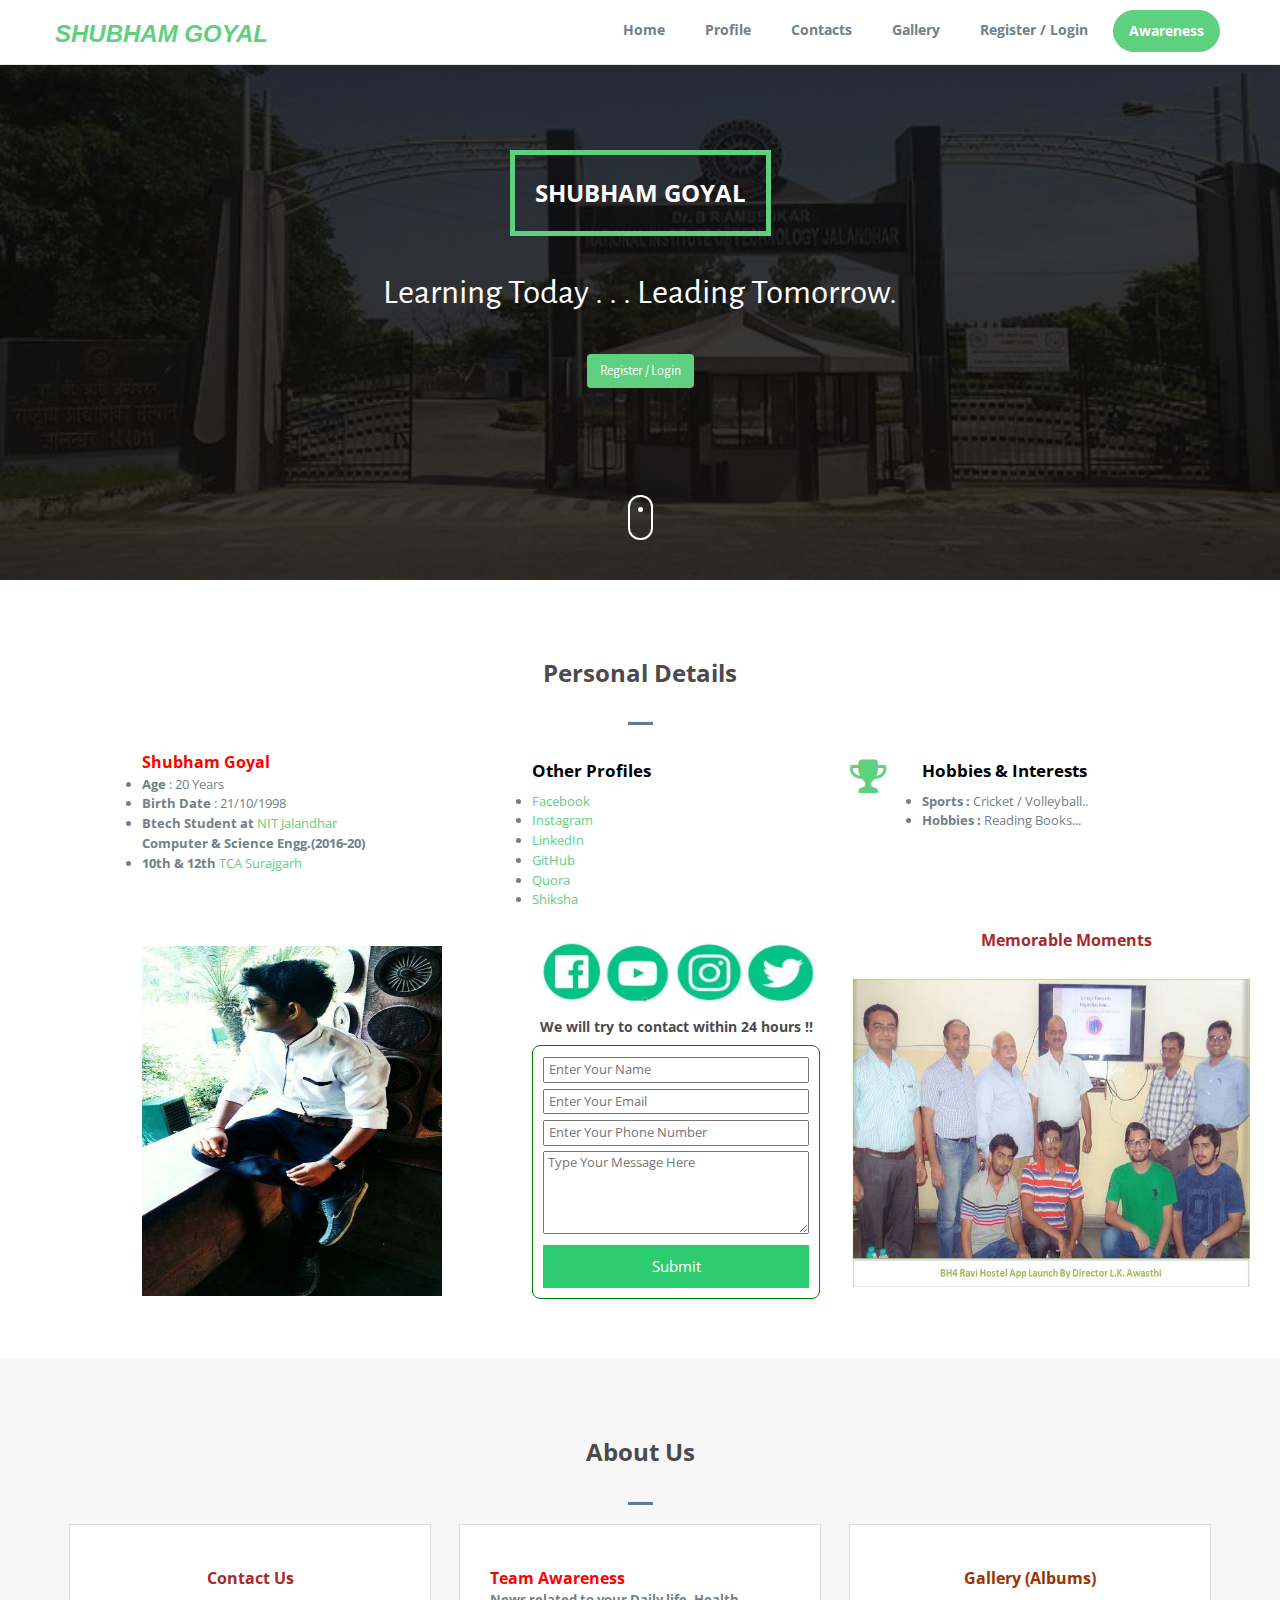
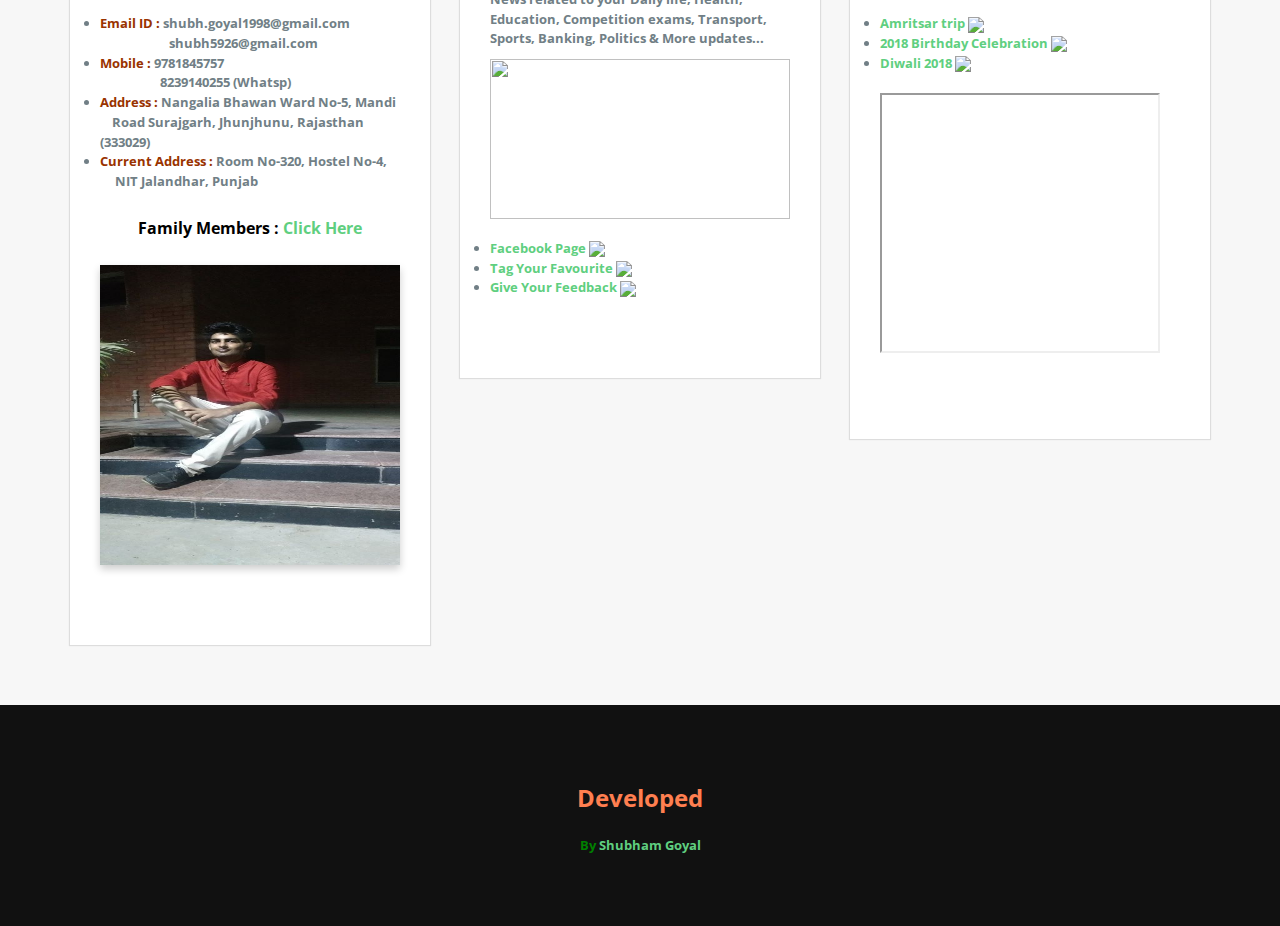
==== index.html @ 38523aca "Version 1.0" ====
<!DOCTYPE html>
<html lang="en">

<head>
  <meta charset="utf-8">
  <meta name="viewport" content="width=device-width, initial-scale=1">
  <title>Shubham Goyal</title>
  <meta name="description" content="Free Bootstrap Theme by BootstrapMade.com">
  <meta name="keywords" content="free website templates, free bootstrap themes, free template, free bootstrap, free website template">

  <link rel="stylesheet" type="text/css" href="https://fonts.googleapis.com/css?family=Open+Sans|Candal|Alegreya+Sans">
  <link rel="stylesheet" type="text/css" href="css/font-awesome.min.css">
  <link rel="stylesheet" type="text/css" href="css/bootstrap.min.css">
  <link rel="stylesheet" type="text/css" href="css/imagehover.min.css">
  <link rel="stylesheet" type="text/css" href="css/style.css">
    <style>
        .flip-card {
  background-color: transparent;
  width: 300px;
  height: 300px;
  perspective: 1000px;
}

.flip-card-inner {
  position: relative;
  width: 100%;
  height: 100%;
  text-align: center;
  transition: transform 0.6s;
  transform-style: preserve-3d;
  box-shadow: 0 4px 8px 0 rgba(0,0,0,0.2);
}

.flip-card:hover .flip-card-inner {
  transform: rotateY(180deg);
}

.flip-card-front, .flip-card-back {
  position: absolute;
  width: 100%;
  height: 100%;
  backface-visibility: hidden;
}

.flip-card-front {
  background-color: #bbb;
  color: black;
  z-index: 2;
}

.flip-card-back {
  background-color: white;
  color: white;
  transform: rotateY(180deg);
  z-index: 1;
}
        .mySlides {display:none;}
        .slideshow-container {
  max-width: 1000px;
  position: relative;
  margin: auto;
}

/* Hide the images by default */
.mySlides {
  display: none;
}
        .wrapper{width:100%;
border-radius:8px;
border:1px solid green;
padding:10px;
background:white;
margin-top:0px;
margin-left:0px;
float:left;}
.wrapper h2{text-transform:uppercase;color:#e74c3c}
.wrapper p{color:#222;font-weight:bold}
.wrapper input[type=text],
.wrapper input[type=email],
textarea{width: 100%;margin-bottom:5px;padding:1px;}
.wrapper a{text-decoration: none;
background: #2ecc71;
color:#fff;
display: block;
padding:10px 15px;
text-align:center;
font-size:15px;
}
</style>
  <!-- =======================================================
    Theme Name: Mentor
    Theme URL: https://bootstrapmade.com/mentor-free-education-bootstrap-theme/
    Author: BootstrapMade.com
    Author URL: https://bootstrapmade.com
  ======================================================= -->
</head>

<body>
  <!--Navigation bar-->
  <nav class="navbar navbar-default navbar-fixed-top">
    <div class="container">
      <div class="navbar-header">
        <button type="button" class="navbar-toggle" data-toggle="collapse" data-target="#myNavbar">
          <span class="icon-bar"></span>
          <span class="icon-bar"></span>
          <span class="icon-bar"></span>
        </button>
        <a class="navbar-brand" href="index.html"><font size="5"> <i>Shubham Go<span></span>yal</i></font></a>
      </div>
      <div class="collapse navbar-collapse" id="myNavbar">
        <ul class="nav navbar-nav navbar-right">
          <li><a href="index.html">Home</a></li>
          <li><a href="#feature">Profile</a></li>
          <li><a href="#work-shop">Contacts</a></li>
          <li><a href="#work-shop">Gallery</a></li>
            <li><a href="#" data-target="#login" data-toggle="modal"><b>Register / Login</b></a></li>
          <li class="btn-trial"><a href="https://www.facebook.com/1535.pkrg/">Awareness</a></li>
        </ul>
      </div>
    </div>
  </nav>
  <!--/ Navigation bar-->
  <!--Modal box-->
  <div class="modal fade" id="login" role="dialog">
    <div class="modal-dialog modal-sm">

      <!-- Modal content no 1-->
      <div class="modal-content">
        <div class="modal-header">
          <button type="button" class="close" data-dismiss="modal">&times;</button>
          <h4 class="modal-title text-center form-title">Registration / Login</h4>
        </div>
        <div class="modal-body padtrbl">

          <div class="login-box-body">
            <a href=""><font size="3"> <span style="color: blueviolet;"><b><center>Registration </center></b></span></font></a>
                <a href=""><font size="3"> <span style="color: blueviolet;"><b><center>Login </center></b></span></font></a>
                  </div>
                </div>
              </form>
            </div>
          </div>
        </div>
      </div>

    </div>
  </div>
  <!--/ Modal box-->
  <!--Banner-->
  <div class="banner">
    <div class="bg-color">
      <div class="container">
        <div class="row">
          <div class="banner-text text-center">
            <div class="text-border">
              <h2 class="text-dec">Shubham Goyal</h2>
            </div>
            <div class="intro-para text-center quote">
                <p class="big-text">Learning Today . . . Leading Tomorrow.</p>
              <a href="index.html" class="btn get-quote">Register / Login</a>
            </div>
            <a href="#feature" class="mouse-hover">
              <div class="mouse"></div>
            </a>
          </div>
        </div>
      </div>
    </div>
  </div>
  <!--/ Banner-->
      <!--Feature-->
  <section id="feature" class="section-padding">
    <div class="container">
      <div class="row">
        <div class="header-section text-center">
          <h2>Personal Details</h2>
          <hr class="bottom-line">
        </div>
        <div class="feature-info">
          <div class="fea">
            <div class="col-md-4">
              <div class="heading pull-right">
                <font size="3"><b> <span style="color: red">Shubham Goyal</b></span></font>
                <font size="2.5"><li><b>Age</b> : 20 Years</li>
                  <li><b>Birth Date</b> : 21/10/1998</li>
                    <li><b>Btech Student at</b> <a href="http://www.nitj.ac.in/">NIT Jalandhar</a></br>  <b>Computer & Science Engg.(2016-20)</b></li>
                <li><b>10th & 12th</b>  <a href="https://www.facebook.com/tca.surajgarh/">TCA Surajgarh</a></li>
                    </font></br></br></br>
              <img src="shubh.jpg" alt="Shubham Goyal" width="300" height="350" />
              </div>
            </div>
          </div>
          <div class="fea">
            <div class="col-md-4">
              <div class="heading pull-right">
                <h4>Other Profiles</h4>
                <font size="2.5"><li><a href="https://www.facebook.com/profile.php?id=100009964410883">Facebook</a></li>
                      <li><a href="https://www.instagram.com/goyal7008/?hl=en">Instagram</a></li>
                      <li><a href="https://www.linkedin.com/in/shubham-goyal-564bbb15b/">LinkedIn</a></li>
                      <li><a href="index.html">GitHub</a></li>
                      <li><a href="https://www.quora.com/profile/Shubham-Goyal-548">Quora</a></li>
                      <li><a href="index.html">Shiksha</a></li></br>
                  <a href="https://www.facebook.com/profile.php?id=100009964410883"> <img  src="fb.jpeg" alt="Shubham Goyal" width="68" height="75" /></a>
                  <img src="insta.jpg" alt="Shubham Goyal" width="68" height="75" />
                  <a href="https://www.instagram.com/goyal7008/?hl=en"><img src="insta1.jpg" alt="Shubham Goyal" width="68" height="75" /></a>
                   <img src="fb1.jpg" alt="Shubham Goyal" width="68" height="75" />
                <h5><center>We will try to contact within 24 hours !!</center></h5>
<div class="wrapper">
<input type="text" name=""id="" placeholder=" Enter Your Name">
<input type="text" name=""id="" placeholder=" Enter Your Email">
<input type="text" name=""id="" placeholder=" Enter Your Phone Number">
<textarea name=""id="" cols="30" rows="4" placeholder=" Type Your Message Here">
</textarea>
<a href="#">Submit</a>   </font>
</div>
              </div>
            </div>
          </div>
          <div class="fea">
            <div class="col-md-4">
              <div class="heading pull-right">
                <h4>Hobbies & Interests</h4>
                <font size="2.5"><li><b>Sports :</b> Cricket / Volleyball..</li>
                    <li><b>Hobbies :</b>  Reading Books...</li></br></br></br></br>
                    </font>
<center><font size="3.0"><b> <span style="color: brown">Memorable Moments</b></span></font></center></br>
              </div>
              <div class="fea-img pull-left">
                <i class="fa fa-trophy"></i>
              </div>

                <div class="w3-content w3-section" style="max-width:500px">
  <center><img class="mySlides w3-animate-top" src="applaunch.jpg" width="400" height="310">
                </center>
</div>
            </div>
          </div>
        </div>
      </div>
    </div>
  </section>
  <!--/ feature-->
     <!--work-shop-->
  <section id="work-shop" class="section-padding">
    <div class="container">
      <div class="row">
        <div class="header-section text-center">
          <h2>About Us</h2>
            <hr class="bottom-line">
        </div>
        <div class="col-md-4 col-sm-6">
          <div class="service-box">
            <div class="icon-box">
            </div>
            <div class="icon-text">
                <font size="3"><b> <span style="color: brown"><center>Contact Us</center></b></span></font></br>
              <font size="2.5"><li><span style="color: #993300;"><b>Email ID : </b></span><b>shubh.goyal1998@gmail.com</b></br>&nbsp;&nbsp;&nbsp;&nbsp;&nbsp;&nbsp;&nbsp;&nbsp;&nbsp;&nbsp;&nbsp;&nbsp;&nbsp;&nbsp;&nbsp;&nbsp;&nbsp;&nbsp;&nbsp;&nbsp;&nbsp;&nbsp;&nbsp;<b>shubh5926@gmail.com</b></li>
            <li><span style="color: #993300;"><b>Mobile : </b></span> <b>9781845757</b></br>&nbsp;&nbsp;&nbsp;&nbsp;&nbsp;&nbsp;&nbsp;&nbsp;&nbsp;&nbsp;&nbsp;&nbsp;&nbsp;&nbsp;&nbsp;&nbsp;&nbsp;&nbsp;&nbsp;&nbsp;<b>8239140255 (Whatsp)</b></li>
        <li><span style="color: #993300;"><b>Address : </b></span><b>Nangalia Bhawan Ward No-5, Mandi &nbsp;&nbsp;&nbsp;&nbsp;Road Surajgarh, Jhunjhunu, Rajasthan (333029)</b></li>  
        <li><span style="color: #993300;"><b>Current Address : </b></span><b>Room No-320, Hostel No-4, &nbsp;&nbsp;&nbsp;&nbsp;&nbsp;NIT Jalandhar, Punjab</b></li></br>
        <center><font size="3.0"><b> <span style="color: black">Family Members :<a href="index.html"> Click Here</a></b></span></font></center>
      </br>
<div class="flip-card">
  <div class="flip-card-inner">
    <div class="flip-card-front">
      <img src="shubham.jpg" alt="Avatar" style="width:300px;height:300px;">
    </div>
    <div class="flip-card-back">
      <center><h2>Shubham Goyal</h2> 
      <font size="2.5"><b> <span style="color: green"><p>Btech Student at NIT Jalandhar(2016-20)</p> 
          <p>Computer Science & Engg.</p>
          <p><b>Mobile :</b> 8239140255</p>
          <p><b>Email ID :</b> shubh.goyal1998@gmail.com</p></center></span></font>
           <center><a href="https://www.facebook.com/profile.php?id=100009964410883"> <img  src="fb.jpeg" alt="Shubham Goyal" width="68" height="75" /></a>
                  <img src="insta.jpg" alt="Shubham Goyal" width="68" height="75" />
                  <a href="https://www.instagram.com/goyal7008/?hl=en"><img src="insta1.jpg" alt="Shubham Goyal" width="68" height="75" /></a>
                   <img src="fb1.jpg" alt="Shubham Goyal" width="68" height="75" /></center>
    </div>
  </div>
</div>

  
            </div>
          </div>
        </div>
        <div class="col-md-4 col-sm-6">
          <div class="service-box">
            <div class="icon-box">
              
            </div>
            <div class="icon-text">
        <font size="3"><b> <span style="color: red">Team Awareness</b></span></font>
                <p><b>News related to your Daily life, Health, Education, Competition exams, Transport, Sports, Banking, Politics & More updates...</b></p>
                <img src="Awareness.jpg" alt="" width="300" height="160" /></br></br>
                 <font size="2.5"><li><a href="https://www.facebook.com/1535.pkrg/?ref=br_rs">Facebook Page</a>&nbsp;<img src="http://www.nitj.ac.in//images/New.gif" /></li>
                      <li><a href="https://docs.google.com/forms/d/e/1FAIpQLSf6u4Kg8KuDhxZv6ZNn7Y1Fga_h9QHQBkynNmB8Xx6cU2Eu6w/viewform">Tag Your Favourite</a>&nbsp;<img src="http://www.nitj.ac.in//images/New.gif" /></li>
                     <li><a href="https://docs.google.com/forms/d/e/1FAIpQLSd7tV339Ln7VmxiTvceA4xGfFFO2EOxxdLNABKweXaIaEKyFA/viewform">Give Your Feedback</a>&nbsp;<img src="http://www.nitj.ac.in//images/New.gif" /></li></font>
        
            </div>
          </div>
        </div>
        <div class="col-md-4 col-sm-6">
          <div class="service-box">
            <div class="icon-box">
            </div>
            <div class="icon-text">
                <font size="3.5"> <span style="color: #993300;"><b><center>Gallery (Albums) </center></b></span></font></br>
             <font size="2.2"><li><a href="">Amritsar trip</a>&nbsp;<img src="http://www.nitj.ac.in//images/New.gif" /></li>
                 <li><a href="">2018 Birthday Celebration</a>&nbsp;<img src="http://www.nitj.ac.in//images/New.gif" /></li>
                 <li><a href="">Diwali 2018</a>&nbsp;<img src="http://www.nitj.ac.in//images/New.gif" /></li>
              </font></br>
              <iframe width="280" height="260" src="https://www.youtube.com/embed/cAITqbxeyx8" border-radius="8px" frameborder="8px" allow="autoplay; encrypted-media" allowfullscreen></iframe>
            </div>
          </div>
        </div>
      </div>
    </div>
  </section>
  <!--/ work-shop-->

  <!--Organisations-->
  
  <!--/ Organisations-->
  <!--Cta-->
  
  <!--/ Cta-->
 
  <!--Faculity member-->
  
  <!--/ Faculity member-->
  <!--Testimonial-->
  <section id="testimonial" class="section-padding">
    <div class="container">
      <div class="row">
        <div class="header-section text-center">
        <h2 class="white"><span style="color:coral;">Developed</span></h2>
      <center> <p class="text-name"><span style="color:green;">By<font size="2.5"><a href="https://www.facebook.com/profile.php?id=100009964410883&__tn__=%2CdlC-R-R&eid=ARBLHo3JS1fzDR0g1WyOh6EtH_BPrurG6KR6saIMTOygZ1qWHPPwn2U80m5eSQfqfugaCCaaixsrIuOl&hc_ref=ARQv-OUY839m6yRPQiBs9losA8sJ2SlpTA8HN7NPIoDL0VU7V1RwxPGehMKP_KGUrSw"> Shubham Goyal</a></</span></p></center>
    </div>
  </section>
  <!--/ Testimonial-->
  <!--Courses-->
  
  <!--/ Courses-->
  <!--Pricing-->
  
  <!--/ Pricing-->
  <!--Contact-->
  
  <!--/ Contact-->
  <!--Footer-->
  
  <!--/ Footer-->

  <script src="js/jquery.min.js"></script>
  <script src="js/jquery.easing.min.js"></script>
  <script src="js/bootstrap.min.js"></script>
  <script src="js/custom.js"></script>
  <script src="contactform/contactform.js"></script>
         
  <script>
var myIndex = 0;
carousel();

function carousel() {
    var i;
    var x = document.getElementsByClassName("mySlides");
    for (i = 0; i < x.length; i++) {
      x[i].style.display = "none";  
    }
    myIndex++;
    if (myIndex > x.length) {myIndex = 1}    
    x[myIndex-1].style.display = "block";  
    setTimeout(carousel, 2500);    
}
</script>
</body>

</html>
---- css/imagehover.min.css ----
/*
 * ImageHover.css - http://www.imagehover.io
 */
 [class*=' imghvr-'],[class^=imghvr-]{position:relative;display:inline-block;margin:0;max-width:100%;background-color:#2266a5;color:#fff;overflow:hidden;-webkit-backface-visibility:hidden;backface-visibility:hidden;-moz-osx-font-smoothing:grayscale;-webkit-transform:translateZ(0);transform:translateZ(0)}[class*=' imghvr-']>img,[class^=imghvr-]>img{vertical-align:top;max-width:100%}[class*=' imghvr-'] figcaption,[class^=imghvr-] figcaption{background-color:#135796;padding:30px;position:absolute;top:0;bottom:0;left:0;right:0;color:#fff}[class*=' imghvr-'] figcaption h1,[class*=' imghvr-'] figcaption h2,[class*=' imghvr-'] figcaption h3,[class*=' imghvr-'] figcaption h4,[class*=' imghvr-'] figcaption h5,[class*=' imghvr-'] figcaption h6,[class^=imghvr-] figcaption h1,[class^=imghvr-] figcaption h2,[class^=imghvr-] figcaption h3,[class^=imghvr-] figcaption h4,[class^=imghvr-] figcaption h5,[class^=imghvr-] figcaption h6{color:#fff}[class*=' imghvr-'] a,[class^=imghvr-] a{position:absolute;top:0;bottom:0;left:0;right:0;z-index:1}[class*=' imghvr-'],[class*=' imghvr-'] *,[class*=' imghvr-'] :after,[class*=' imghvr-'] :before,[class*=' imghvr-']:after,[class*=' imghvr-']:before,[class^=imghvr-],[class^=imghvr-] *,[class^=imghvr-] :after,[class^=imghvr-] :before,[class^=imghvr-]:after,[class^=imghvr-]:before{-webkit-box-sizing:border-box;box-sizing:border-box;-webkit-transition:all .35s ease;transition:all .35s ease}[class*=' imghvr-fade'] figcaption,[class*=' imghvr-fade']:hover>img,[class^=imghvr-fade] figcaption,[class^=imghvr-fade]:hover>img{opacity:0}[class*=' imghvr-fade']:hover figcaption,[class^=imghvr-fade]:hover figcaption{opacity:1}[class*=' imghvr-fade']:hover figcaption,[class*=' imghvr-fade']:hover>img,[class^=imghvr-fade]:hover figcaption,[class^=imghvr-fade]:hover>img{-webkit-transform:translate(0,0);transform:translate(0,0)}.imghvr-fade-in-up figcaption{-webkit-transform:translate(0,15%);transform:translate(0,15%)}.imghvr-fade-in-down figcaption{-webkit-transform:translate(0,-15%);transform:translate(0,-15%)}.imghvr-fade-in-left figcaption{-webkit-transform:translate(-15%,0);transform:translate(-15%,0)}.imghvr-fade-in-right figcaption{-webkit-transform:translate(15%,0);transform:translate(15%,0)}[class*=' imghvr-push-']:hover figcaption,[class^=imghvr-push-]:hover figcaption{-webkit-transform:translate(0,0);transform:translate(0,0)}.imghvr-push-up figcaption{-webkit-transform:translateY(100%);transform:translateY(100%)}.imghvr-push-down figcaption,.imghvr-push-up:hover>img{-webkit-transform:translateY(-100%);transform:translateY(-100%)}.imghvr-push-down:hover>img{-webkit-transform:translateY(100%);transform:translateY(100%)}.imghvr-push-left figcaption{-webkit-transform:translateX(100%);transform:translateX(100%)}.imghvr-push-left:hover>img,.imghvr-push-right figcaption{-webkit-transform:translateX(-100%);transform:translateX(-100%)}.imghvr-push-right:hover>img{-webkit-transform:translateX(100%);transform:translateX(100%)}[class*=' imghvr-slide-']:hover figcaption,[class^=imghvr-slide-]:hover figcaption{-webkit-transform:translate(0,0);transform:translate(0,0)}.imghvr-slide-up figcaption{-webkit-transform:translateY(100%);transform:translateY(100%)}.imghvr-slide-down figcaption{-webkit-transform:translateY(-100%);transform:translateY(-100%)}.imghvr-slide-left figcaption{-webkit-transform:translateX(100%);transform:translateX(100%)}.imghvr-slide-right figcaption{-webkit-transform:translateX(-100%);transform:translateX(-100%)}.imghvr-slide-top-left figcaption{-webkit-transform:translate(-100%,-100%);transform:translate(-100%,-100%)}.imghvr-slide-top-right figcaption{-webkit-transform:translate(100%,-100%);transform:translate(100%,-100%)}.imghvr-slide-bottom-left figcaption{-webkit-transform:translate(-100%,100%);transform:translate(-100%,100%)}.imghvr-slide-bottom-right figcaption{-webkit-transform:translate(100%,100%);transform:translate(100%,100%)}[class*=' imghvr-reveal-']:before,[class^=imghvr-reveal-]:before{position:absolute;top:0;bottom:0;left:0;right:0;content:'';background-color:#135796}[class*=' imghvr-reveal-'] figcaption,[class^=imghvr-reveal-] figcaption{opacity:0}[class*=' imghvr-reveal-']:hover:before,[class^=imghvr-reveal-]:hover:before{-webkit-transform:translate(0,0);transform:translate(0,0)}[class*=' imghvr-reveal-']:hover figcaption,[class^=imghvr-reveal-]:hover figcaption{opacity:1;-webkit-transition-delay:.21s;transition-delay:.21s}.imghvr-reveal-up:before{-webkit-transform:translateY(100%);transform:translateY(100%)}.imghvr-reveal-down:before{-webkit-transform:translateY(-100%);transform:translateY(-100%)}.imghvr-reveal-left:before{-webkit-transform:translateX(100%);transform:translateX(100%)}.imghvr-reveal-right:before{-webkit-transform:translateX(-100%);transform:translateX(-100%)}.imghvr-reveal-top-left:before{-webkit-transform:translate(-100%,-100%);transform:translate(-100%,-100%)}.imghvr-reveal-top-right:before{-webkit-transform:translate(100%,-100%);transform:translate(100%,-100%)}.imghvr-reveal-bottom-left:before{-webkit-transform:translate(-100%,100%);transform:translate(-100%,100%)}.imghvr-reveal-bottom-right:before{-webkit-transform:translate(100%,100%);transform:translate(100%,100%)}[class*=' imghvr-hinge-'],[class^=imghvr-hinge-]{-webkit-perspective:50em;perspective:50em}[class*=' imghvr-hinge-'] figcaption,[class^=imghvr-hinge-] figcaption{opacity:0;z-index:1}[class*=' imghvr-hinge-']:hover img,[class^=imghvr-hinge-]:hover img{opacity:0}[class*=' imghvr-hinge-']:hover figcaption,[class^=imghvr-hinge-]:hover figcaption{opacity:1;-webkit-transition-delay:.21s;transition-delay:.21s}.imghvr-hinge-up img{-webkit-transform-origin:50% 0;-ms-transform-origin:50% 0;transform-origin:50% 0}.imghvr-hinge-up figcaption{-webkit-transform:rotateX(90deg);transform:rotateX(90deg);-webkit-transform-origin:50% 100%;-ms-transform-origin:50% 100%;transform-origin:50% 100%}.imghvr-hinge-up:hover>img{-webkit-transform:rotateX(-90deg);transform:rotateX(-90deg)}.imghvr-hinge-up:hover figcaption{-webkit-transform:rotateX(0);transform:rotateX(0)}.imghvr-hinge-down img{-webkit-transform-origin:50% 100%;-ms-transform-origin:50% 100%;transform-origin:50% 100%}.imghvr-hinge-down figcaption{-webkit-transform:rotateX(-90deg);transform:rotateX(-90deg);-webkit-transform-origin:50% -50%;-ms-transform-origin:50% -50%;transform-origin:50% -50%}.imghvr-hinge-down:hover>img{-webkit-transform:rotateX(90deg);transform:rotateX(90deg);opacity:0}.imghvr-hinge-down:hover figcaption{-webkit-transform:rotateX(0);transform:rotateX(0)}.imghvr-hinge-left img{-webkit-transform-origin:0 50%;-ms-transform-origin:0 50%;transform-origin:0 50%}.imghvr-hinge-left figcaption{-webkit-transform:rotateY(-90deg);transform:rotateY(-90deg);-webkit-transform-origin:100% 50%;-ms-transform-origin:100% 50%;transform-origin:100% 50%}.imghvr-hinge-left:hover>img{-webkit-transform:rotateY(90deg);transform:rotateY(90deg)}.imghvr-hinge-left:hover figcaption{-webkit-transform:rotateY(0);transform:rotateY(0)}.imghvr-hinge-right img{-webkit-transform-origin:100% 50%;-ms-transform-origin:100% 50%;transform-origin:100% 50%}.imghvr-hinge-right figcaption{-webkit-transform:rotateY(90deg);transform:rotateY(90deg);-webkit-transform-origin:0 50%;-ms-transform-origin:0 50%;transform-origin:0 50%}.imghvr-hinge-right:hover>img{-webkit-transform:rotateY(-90deg);transform:rotateY(-90deg)}.imghvr-hinge-right:hover figcaption{-webkit-transform:rotateY(0);transform:rotateY(0)}[class*=' imghvr-flip-'],[class^=imghvr-flip-]{-webkit-perspective:50em;perspective:50em}[class*=' imghvr-flip-'] img,[class^=imghvr-flip-] img{backface-visibility:hidden}[class*=' imghvr-flip-'] figcaption,[class*=' imghvr-flip-']:hover>img,[class^=imghvr-flip-] figcaption,[class^=imghvr-flip-]:hover>img{opacity:0}[class*=' imghvr-flip-']:hover figcaption,[class^=imghvr-flip-]:hover figcaption{opacity:1;-webkit-transition-delay:.13999999999999999s;transition-delay:.13999999999999999s}.imghvr-flip-horiz figcaption{-webkit-transform:rotateX(90deg);transform:rotateX(90deg);-webkit-transform-origin:0 50%;-ms-transform-origin:0 50%;transform-origin:0 50%}.imghvr-flip-horiz:hover img{-webkit-transform:rotateX(-180deg);transform:rotateX(-180deg)}.imghvr-flip-horiz:hover figcaption{-webkit-transform:rotateX(0);transform:rotateX(0)}.imghvr-flip-vert figcaption{-webkit-transform:rotateY(90deg);transform:rotateY(90deg);-webkit-transform-origin:50% 0;-ms-transform-origin:50% 0;transform-origin:50% 0}.imghvr-flip-vert:hover>img{-webkit-transform:rotateY(-180deg);transform:rotateY(-180deg)}.imghvr-flip-vert:hover figcaption{-webkit-transform:rotateY(0);transform:rotateY(0)}.imghvr-flip-diag-1 figcaption{-webkit-transform:rotate3d(1,-1,0,100deg);transform:rotate3d(1,-1,0,100deg)}.imghvr-flip-diag-1:hover>img{-webkit-transform:rotate3d(-1,1,0,100deg);transform:rotate3d(-1,1,0,100deg)}.imghvr-flip-diag-1:hover figcaption{-webkit-transform:rotate3d(0,0,0,0deg);transform:rotate3d(0,0,0,0deg)}.imghvr-flip-diag-2 figcaption{-webkit-transform:rotate3d(1,1,0,100deg);transform:rotate3d(1,1,0,100deg)}.imghvr-flip-diag-2:hover>img{-webkit-transform:rotate3d(-1,-1,0,100deg);transform:rotate3d(-1,-1,0,100deg)}.imghvr-flip-diag-2:hover figcaption{-webkit-transform:rotate3d(0,0,0,0deg);transform:rotate3d(0,0,0,0deg)}[class*=' imghvr-shutter-out-']:before,[class^=imghvr-shutter-out-]:before{background:#135796;position:absolute;content:'';-webkit-transition-delay:105ms;transition-delay:105ms}[class*=' imghvr-shutter-out-'] figcaption,[class^=imghvr-shutter-out-] figcaption{opacity:0;-webkit-transition-delay:0s;transition-delay:0s}[class*=' imghvr-shutter-out-']:hover:before,[class^=imghvr-shutter-out-]:hover:before{-webkit-transition-delay:0s;transition-delay:0s}[class*=' imghvr-shutter-out-']:hover figcaption,[class^=imghvr-shutter-out-]:hover figcaption{opacity:1;-webkit-transition-delay:105ms;transition-delay:105ms}.imghvr-shutter-out-horiz:before{left:50%;right:50%;top:0;bottom:0}.imghvr-shutter-out-horiz:hover:before{left:0;right:0}.imghvr-shutter-out-vert:before{top:50%;bottom:50%;left:0;right:0}.imghvr-shutter-out-vert:hover:before{top:0;bottom:0}.imghvr-shutter-out-diag-1:before{top:50%;bottom:50%;left:-35%;right:-35%;-webkit-transform:rotate(45deg);transform:rotate(45deg)}.imghvr-shutter-out-diag-1:hover:before{top:-35%;bottom:-35%}.imghvr-shutter-out-diag-2:before{top:50%;bottom:50%;left:-35%;right:-35%;-webkit-transform:rotate(-45deg);transform:rotate(-45deg)}.imghvr-shutter-out-diag-2:hover:before{top:-35%;bottom:-35%}[class*=' imghvr-shutter-in-']:after,[class*=' imghvr-shutter-in-']:before,[class^=imghvr-shutter-in-]:after,[class^=imghvr-shutter-in-]:before{background:#135796;position:absolute;content:''}[class*=' imghvr-shutter-in-']:after,[class^=imghvr-shutter-in-]:after{top:0;left:0}[class*=' imghvr-shutter-in-']:before,[class^=imghvr-shutter-in-]:before{right:0;bottom:0}[class*=' imghvr-shutter-in-'] figcaption,[class^=imghvr-shutter-in-] figcaption{opacity:0;z-index:1}[class*=' imghvr-shutter-in-']:hover figcaption,[class^=imghvr-shutter-in-]:hover figcaption{opacity:1;-webkit-transition-delay:.21s;transition-delay:.21s}.imghvr-shutter-in-horiz:after,.imghvr-shutter-in-horiz:before{width:0;height:100%}.imghvr-shutter-in-horiz:hover:after,.imghvr-shutter-in-horiz:hover:before{width:50%}.imghvr-shutter-in-vert:after,.imghvr-shutter-in-vert:before{height:0;width:100%}.imghvr-shutter-in-vert:hover:after,.imghvr-shutter-in-vert:hover:before{height:50%}.imghvr-shutter-in-out-horiz:after,.imghvr-shutter-in-out-horiz:before{width:0;height:100%}.imghvr-shutter-in-out-horiz:hover:after,.imghvr-shutter-in-out-horiz:hover:before{width:100%;opacity:.75}.imghvr-shutter-in-out-vert:after,.imghvr-shutter-in-out-vert:before{height:0;width:100%}.imghvr-shutter-in-out-vert:hover:after,.imghvr-shutter-in-out-vert:hover:before{height:100%;opacity:.75}.imghvr-shutter-in-out-diag-1:after,.imghvr-shutter-in-out-diag-1:before{width:200%;height:200%;-webkit-transition:all .6s ease;transition:all .6s ease;opacity:.75}.imghvr-shutter-in-out-diag-1:after{-webkit-transform:skew(-45deg) translateX(-150%);transform:skew(-45deg) translateX(-150%)}.imghvr-shutter-in-out-diag-1:before{-webkit-transform:skew(-45deg) translateX(150%);transform:skew(-45deg) translateX(150%)}.imghvr-shutter-in-out-diag-1:hover:after{-webkit-transform:skew(-45deg) translateX(-50%);transform:skew(-45deg) translateX(-50%)}.imghvr-shutter-in-out-diag-1:hover:before{-webkit-transform:skew(-45deg) translateX(50%);transform:skew(-45deg) translateX(50%)}.imghvr-shutter-in-out-diag-2:after,.imghvr-shutter-in-out-diag-2:before{width:200%;height:200%;-webkit-transition:all .6s ease;transition:all .6s ease;opacity:.75}.imghvr-shutter-in-out-diag-2:after{-webkit-transform:skew(45deg) translateX(-100%);transform:skew(45deg) translateX(-100%)}.imghvr-shutter-in-out-diag-2:before{-webkit-transform:skew(45deg) translateX(100%);transform:skew(45deg) translateX(100%)}.imghvr-shutter-in-out-diag-2:hover:after,.imghvr-shutter-in-out-diag-2:hover:before{-webkit-transform:skew(45deg) translateX(0);transform:skew(45deg) translateX(0)}[class*=' imghvr-fold'],[class^=imghvr-fold]{-webkit-perspective:50em;perspective:50em}[class*=' imghvr-fold'] img,[class^=imghvr-fold] img{-webkit-transform-origin:50% 0;-ms-transform-origin:50% 0;transform-origin:50% 0}[class*=' imghvr-fold'] figcaption,[class^=imghvr-fold] figcaption{z-index:1;opacity:0}[class*=' imghvr-fold']:hover>img,[class^=imghvr-fold]:hover>img{opacity:0;-webkit-transition-delay:0;transition-delay:0}[class*=' imghvr-fold']:hover figcaption,[class^=imghvr-fold]:hover figcaption{-webkit-transform:rotateX(0) translate3d(0,0,0) scale(1);transform:rotateX(0) translate3d(0,0,0) scale(1);opacity:1;-webkit-transition-delay:.21s;transition-delay:.21s}.imghvr-fold-up>img{-webkit-transform-origin:50% 0;-ms-transform-origin:50% 0;transform-origin:50% 0}.imghvr-fold-up figcaption{-webkit-transform:rotateX(-90deg) translate3d(0,-50%,0) scale(.6);transform:rotateX(-90deg) translate3d(0,-50%,0) scale(.6);-webkit-transform-origin:50% 100%;-ms-transform-origin:50% 100%;transform-origin:50% 100%}.imghvr-fold-up:hover>img{-webkit-transform:rotateX(90deg) scale(.6) translateY(50%);transform:rotateX(90deg) scale(.6) translateY(50%)}.imghvr-fold-down>img{-webkit-transform-origin:50% 100%;-ms-transform-origin:50% 100%;transform-origin:50% 100%}.imghvr-fold-down figcaption{-webkit-transform:rotateX(90deg) translate3d(0,50%,0) scale(.6);transform:rotateX(90deg) translate3d(0,50%,0) scale(.6);-webkit-transform-origin:50% 0;-ms-transform-origin:50% 0;transform-origin:50% 0}.imghvr-fold-down:hover>img{-webkit-transform:rotateX(-90deg) scale(.6) translateY(-50%);transform:rotateX(-90deg) scale(.6) translateY(-50%)}.imghvr-fold-left>img{-webkit-transform-origin:0 50%;-ms-transform-origin:0 50%;transform-origin:0 50%}.imghvr-fold-left figcaption{-webkit-transform:rotateY(90deg) translate3d(-50%,0,0) scale(.6);transform:rotateY(90deg) translate3d(-50%,0,0) scale(.6);-webkit-transform-origin:100% 50%;-ms-transform-origin:100% 50%;transform-origin:100% 50%}.imghvr-fold-left:hover>img{-webkit-transform:rotateY(-90deg) scale(.6) translateX(50%);transform:rotateY(-90deg) scale(.6) translateX(50%)}.imghvr-fold-right{-webkit-perspective:50em;perspective:50em}.imghvr-fold-right>img{-webkit-transform-origin:100% 50%;-ms-transform-origin:100% 50%;transform-origin:100% 50%}.imghvr-fold-right figcaption{-webkit-transform:rotateY(-90deg) translate3d(50%,0,0) scale(.6);transform:rotateY(-90deg) translate3d(50%,0,0) scale(.6);-webkit-transform-origin:0 50%;-ms-transform-origin:0 50%;transform-origin:0 50%}.imghvr-fold-right:hover>img{-webkit-transform:rotateY(90deg) scale(.6) translateX(-50%);transform:rotateY(90deg) scale(.6) translateX(-50%)}.imghvr-zoom-in figcaption{opacity:0;-webkit-transform:scale(.5);transform:scale(.5)}.imghvr-zoom-in:hover figcaption{-webkit-transform:scale(1);transform:scale(1);opacity:1}[class*=' imghvr-zoom-out'] figcaption,[class^=imghvr-zoom-out] figcaption{-webkit-transform:scale(.5);transform:scale(.5);-webkit-transform-origin:50% 50%;-ms-transform-origin:50% 50%;transform-origin:50% 50%;opacity:0}[class*=' imghvr-zoom-out'].hover figcaption,[class*=' imghvr-zoom-out']:hover figcaption,[class^=imghvr-zoom-out].hover figcaption,[class^=imghvr-zoom-out]:hover figcaption{-webkit-transform:scale(1);transform:scale(1);opacity:1;-webkit-transition-delay:.35s;transition-delay:.35s}.imghvr-zoom-out:hover>img{-webkit-transform:scale(.5);transform:scale(.5);opacity:0}.imghvr-zoom-out-up.hover>img,.imghvr-zoom-out-up:hover>img{-webkit-animation:imghvr-zoom-out-up .40249999999999997s linear;animation:imghvr-zoom-out-up .40249999999999997s linear;-webkit-animation-iteration-count:1;animation-iteration-count:1;-webkit-animation-fill-mode:forwards;animation-fill-mode:forwards}@-webkit-keyframes imghvr-zoom-out-up{50%{-webkit-transform:scale(.8) translateY(0);transform:scale(.8) translateY(0);opacity:.5}100%{-webkit-transform:scale(.8) translateY(-150%);transform:scale(.8) translateY(-150%);opacity:.5}}@keyframes imghvr-zoom-out-up{50%{-webkit-transform:scale(.8) translateY(0);transform:scale(.8) translateY(0);opacity:.5}100%{-webkit-transform:scale(.8) translateY(-150%);transform:scale(.8) translateY(-150%);opacity:.5}}.imghvr-zoom-out-down.hover>img,.imghvr-zoom-out-down:hover>img{-webkit-animation:imghvr-zoom-out-down .40249999999999997s linear;animation:imghvr-zoom-out-down .40249999999999997s linear;-webkit-animation-iteration-count:1;animation-iteration-count:1;-webkit-animation-fill-mode:forwards;animation-fill-mode:forwards}@-webkit-keyframes imghvr-zoom-out-down{50%{-webkit-transform:scale(.8) translateY(0);transform:scale(.8) translateY(0);opacity:.5}100%{-webkit-transform:scale(.8) translateY(150%);transform:scale(.8) translateY(150%);opacity:.5}}@keyframes imghvr-zoom-out-down{50%{-webkit-transform:scale(.8) translateY(0);transform:scale(.8) translateY(0);opacity:.5}100%{-webkit-transform:scale(.8) translateY(150%);transform:scale(.8) translateY(150%);opacity:.5}}.imghvr-zoom-out-left.hover>img,.imghvr-zoom-out-left:hover>img{-webkit-animation:imghvr-zoom-out-left .40249999999999997s linear;animation:imghvr-zoom-out-left .40249999999999997s linear;-webkit-animation-iteration-count:1;animation-iteration-count:1;-webkit-animation-fill-mode:forwards;animation-fill-mode:forwards}@-webkit-keyframes imghvr-zoom-out-left{50%{-webkit-transform:scale(.8) translateX(0);transform:scale(.8) translateX(0);opacity:.5}100%{-webkit-transform:scale(.8) translateX(-150%);transform:scale(.8) translateX(-150%);opacity:.5}}@keyframes imghvr-zoom-out-left{50%{-webkit-transform:scale(.8) translateX(0);transform:scale(.8) translateX(0);opacity:.5}100%{-webkit-transform:scale(.8) translateX(-150%);transform:scale(.8) translateX(-150%);opacity:.5}}.imghvr-zoom-out-right.hover>img,.imghvr-zoom-out-right:hover>img{-webkit-animation:imghvr-zoom-out-right .40249999999999997s linear;animation:imghvr-zoom-out-right .40249999999999997s linear;-webkit-animation-iteration-count:1;animation-iteration-count:1;-webkit-animation-fill-mode:forwards;animation-fill-mode:forwards}@-webkit-keyframes imghvr-zoom-out-right{50%{-webkit-transform:scale(.8) translateX(0);transform:scale(.8) translateX(0);opacity:.5}100%{-webkit-transform:scale(.8) translateX(150%);transform:scale(.8) translateX(150%);opacity:.5}}@keyframes imghvr-zoom-out-right{50%{-webkit-transform:scale(.8) translateX(0);transform:scale(.8) translateX(0);opacity:.5}100%{-webkit-transform:scale(.8) translateX(150%);transform:scale(.8) translateX(150%);opacity:.5}}.imghvr-zoom-out-flip-horiz{-webkit-perspective:50em;perspective:50em}.imghvr-zoom-out-flip-horiz figcaption{opacity:0;-webkit-transform:rotateX(90deg) translateY(-100%) scale(.5);transform:rotateX(90deg) translateY(-100%) scale(.5)}.imghvr-zoom-out-flip-horiz.hover>img,.imghvr-zoom-out-flip-horiz:hover>img{-webkit-transform:rotateX(-100deg) translateY(50%) scale(.5);transform:rotateX(-100deg) translateY(50%) scale(.5);opacity:0;-webkit-transition-delay:0;transition-delay:0}.imghvr-zoom-out-flip-horiz.hover figcaption,.imghvr-zoom-out-flip-horiz:hover figcaption{-webkit-transform:rotateX(0) translateY(0) scale(1);transform:rotateX(0) translateY(0) scale(1);opacity:1;-webkit-transition-delay:.35s;transition-delay:.35s}.imghvr-zoom-out-flip-vert{-webkit-perspective:50em;perspective:50em}.imghvr-zoom-out-flip-vert figcaption{opacity:0;-webkit-transform:rotateY(90deg) translate(50%,0) scale(.5);transform:rotateY(90deg) translate(50%,0) scale(.5)}.imghvr-zoom-out-flip-vert.hover>img,.imghvr-zoom-out-flip-vert:hover>img{-webkit-transform:rotateY(-100deg) translateX(50%) scale(.5);transform:rotateY(-100deg) translateX(50%) scale(.5);opacity:0;-webkit-transition-delay:0;transition-delay:0}.imghvr-zoom-out-flip-vert.hover figcaption,.imghvr-zoom-out-flip-vert:hover figcaption{-webkit-transform:rotateY(0) translate(0,0) scale(1);transform:rotateY(0) translate(0,0) scale(1);opacity:1;-webkit-transition-delay:.35s;transition-delay:.35s}.imghvr-blur figcaption{opacity:0}.imghvr-blur:hover>img{-webkit-filter:blur(30px);filter:blur(30px);-webkit-transform:scale(1.2);transform:scale(1.2);opacity:0}.imghvr-blur:hover figcaption{opacity:1;-webkit-transition-delay:.21s;transition-delay:.21s}
---- css/style.css ----
/*
    Theme Name: Mentor
    Theme URL: https://bootstrapmade.com/mentor-free-education-bootstrap-theme/
    Author: BootstrapMade.com
    Author URL: https://bootstrapmade.com
*/

body {
	font-size: 15px;
    line-height: 1.52;
    color: #717f86;
    font-size: 16px;
	font-family: 'Open Sans', sans-serif;
    font-weight: 400;
}
ol, ul {
	list-style: none;
}
blockquote, q {
	quotes: none;
}
blockquote:before, blockquote:after,
q:before, q:after {
	content: '';
	content: none;
}
table {
    font-family: arial, sans-serif;
    border-collapse: collapse;
    width: 100%;
}

td, th {
    border: 1px solid #dddddd;
    text-align: left;
    padding: 8px;
}

tr:nth-child(even) {
    background-color: #dddddd;
}
table {
	border-collapse: collapse;
	border-spacing: 0;
}
.section-padding{
	padding: 60px 0px;
}
h1, h2, h3, h4, h5, h6{
    font-family: Open Sans, sans-serif;
    font-weight: 700;
    color: #4B4B4C;
}
a{
    color: #5fcf80;
}
a:hover, a:focus{
    color: #5fcf80;
}
/***********************************
Navigation bar
************************************/
.navbar-default .navbar-brand {
    color: #5FCF80;
}
.navbar-default {
    background-color: #ffffff;
}
.course-text{
    padding: 84px;
}
.navbar-default .navbar-nav > li > a {
    color: #717f86;
    font-size: 14px;
    font-weight: 700;
}
.navbar-nav > li > a{
	padding: 0px;
	margin: 10px 5px;
	padding: 10px 15px;
}
.navbar-default .navbar-nav > li > a:focus, .navbar-default .navbar-nav > li > a:hover
{
	color: #5FCF80;
}

.navbar-nav .active a{
    background: none !important;
    color: #5FCF80 !important;
    outline: none;
}

.btn-trial a{
	background-color: #5FCF80;
	border-radius: 25px;
	color: #ffffff !important;
	border: 1px solid #5FCF80;
}
.btn-trial a:hover, .btn-trial a:focus{
	border: 1px solid #5FCF80;
	background-color: #fff;
	color: #5FCF80 !important;
}
.navbar-default .navbar-brand {
    font-family: 'Dosis', sans-serif !important;
    font-weight: 700;
    text-transform: uppercase;
    padding: 0px;
    height: inherit;
    font-size: 36px;
    margin: 20px 0px;
}
.navbar-default .navbar-brand span{
	font-weight: 100 !important;
}
.navbar {
    margin-bottom: 0px;
}
.padding-zero{
	padding: 0px;
}
.mart20{
	margin-top: 20px;
}
/***********************************
Banner
************************************/
.banner{
	background: url('../img/bg-banner.jpg') no-repeat center top;
    background-size: cover;
	min-height: 580px;
    position: relative;
}
.bg-color{
	background-color: RGBA(12, 11, 11, 0.82);
	min-height: 580px;
}
.text-dec{
	font-size: 24px;
	padding: 10px 20px;
    margin: 15px 0;
	text-transform: uppercase;
    color: #fff;
}
.text-border{
	border: 5px solid #5FCF80;
	display: inline-block;
	margin-top: 150px;
}
.intro-para{
	font-family: 'Alegreya Sans', sans-serif;
	font-size: 45px;
	color: #fff;
	margin-top: 30px;
}
.quote .btn{
    background-color:
}
.modal-dialog {
    width: 600px;
    margin: 150px auto;
}
.mouse {
    width: 25px;
    height: 45px;
    border: 2px solid #fff;
    position: absolute;
    bottom: 40px;
    left: 50%;
    margin-left: -12.5px;
    border-radius: 12px;
}
@-webkit-keyframes rotateplane {
    0%   {top:10px;}
    25%  {top:14px;}
    50%  {top:19px;}
    75%  {top:24px;}
    100% {top:28px;}
}
@-moz-keyframes rotateplane {
    0%   {top:10px;}
    25%  {top:14px;}
    50%  {top:19px;}
    75%  {top:24px;}
    100% {top:28px;}
}
@-o-keyframes rotateplane {
    0%   {top:10px;}
    25%  {top:14px;}
    50%  {top:19px;}
    75%  {top:24px;}
    100% {top:28px;}
}
.mouse::after {
    content: "";
    position: absolute;
    height: 5px;
    width: 5px;
    background-color: #fff;
    border-radius: 100%;
    left: 50%;
    top:10px;
    margin-left: -2.5px;
    transition:all 0.3s ease-in;

     -webkit-animation-name: rotateplane; /* Chrome, Safari, Opera */
    -webkit-animation-duration: 2s; /* Chrome, Safari, Opera */
    animation-name: rotateplane;
    animation-duration: 2s;
    animation-iteration-count: infinite;
}
.modal-content h4 {
    font-size: 1.5em;
    font-weight: 700;
}
.login-box-body {
    padding: 15px 30px;
}
.login-box-msg, .register-box-msg {
    margin: 0px;
    text-align: center;
    padding: 0px 20px 20px;
}
.modal-sm {
    width: 400px;
}
.padleft-right{
    padding-left: 5px;
    padding-right: 0px;
}
.big-text{
    font-size: 35px;
}
.small-text{
    font-size: 16px;
}
.quote .btn{
    background-color: #5fcf80;
    color: #fff;
    -webkit-transition: all 0.3s ease-in-out;
  -moz-transition: all 0.3s ease-in-out;
  transition: all 0.3s ease-in-out;
  margin-top: 10px;
}
.quote .btn:hover, .quote .btn:focus{
    background-color: #fff;
    color: #5fcf80;
    border-color: #fff;
     -webkit-transition: all 0.3s ease-in-out;
  -moz-transition: all 0.3s ease-in-out;
  transition: all 0.3s ease-in-out;
}
/***********************************
Features
************************************/
h2{
	font-size: 24px;
	padding-bottom: 15px;
}
.bottom-line{
	width: 25px;
	height: 3px;
	background-color: rgb(99, 122, 145);
}
.fea{
	margin-top: 25px;
}
.fea-img {
  width: 20%;
}
.heading {
    width: 80%;
}
.fea i {
    font-size: 39px;
    color: #5FCF80;
    margin-top: 7px;
}
.heading h4 {
    font-size: 17px;
    line-height: 1.25;
    font-weight: 700;
    color: #000;
    margin: 10px 0px;
    text-align: left;
}
.heading p {
  text-align: left;
}
/***********************************
 Organisations
************************************/

/***********************************
Work Shop
************************************/
#work-shop {
    background-color: rgb(247, 247, 247);
}
.service-box{
    background: #fff;
    padding: 1px 30px 80px;
    box-shadow: 0px 0px 1px 1px rgba(0,0,0,0.1);
}
.icon-box, .icon-text {
    padding: 20px 0px 0px;
}
.icon-text a:hover {
    color:coral;
}

/***********************************
Testimonial
************************************/
#testimonial{
    background-color: #111;
}
.bg-white{
    background-color: #fff !important;
}
.text-comment{
  background-color: rgb(255, 255, 255);
  padding: 20px;
}
.text-par{
  font-size: 20px;
  padding-bottom: 15px;
}

/***********************************
************************************
Responsive media queries
************************************
***********************************/
@media (min-width: 769px) and (max-width: 980px) {
    .ser-text {
    font-size: 20px;
    }
    .service-box, .feature-info, .orga-stru{
        margin-bottom: 30px;
    }
    .pricing-head .amount {
    font-size: 51px;
    }
    .price-table .pricing-head h4 {
    font-size: 18px;
    }
}
@media (min-width: 451px) and (max-width: 768px) {
    .ser-text {
    font-size: 20px;
    }
    .service-box, .feature-info{
        margin-bottom: 30px;
    }

    .pricing-head .amount {
    font-size: 51px;
    }
    .price-table .pricing-head h4 {
    font-size: 18px;
    }
}
@media (min-width: 20px) and (max-width: 450px) {
    .text-dec {
    font-size: 20px;
    }
    .big-text {
    font-size: 30px;
    }
    .small-text {
    font-size: 14px;
    }
    .intro-para {
    font-size: 30px;
    }
    .header-section p{
        font-size: 14px;
    }
    .heading {
    margin-bottom: 20px;
    }
    .orga-stru i {
    font-size: 92px;
    }
    .orga-stru {
    padding: 5px 5px 15px 5px;
    width: 75px;
    margin-bottom: 20px;
    }
    .orga-stru h3 {
    font-size: 28px;
    }
    .orga-stru p {
    font-size: 13px;
    }
    h3.det-txt {
    font-size: 28px;
    }
    .cta-2-txt {
    font-size: 20px;
    }
    .service-box, .text-comment, .price-table{
        margin-bottom: 30px;
    }
    .contact-form-button{
        width: 40%;
    }
    .footer .social-links li {
    margin: 0 5px 25px;
    }
    .cta-2-form-submit-btn {
    font-size: 10px;
    }
    .cta-2-form input[type="email"] {
    padding: 13px 10px;
    font-size: 10px;
    min-width: 187px;
    }
    .modal-sm {
    width: 300px;
    }
    .login-box-body {
    padding: 15px 20px;
    }
    .navbar-default .navbar-brand{
        margin-left: 10px;
    }
    .navbar-default .navbar-nav > li > a{
        text-align: center;
    }
}
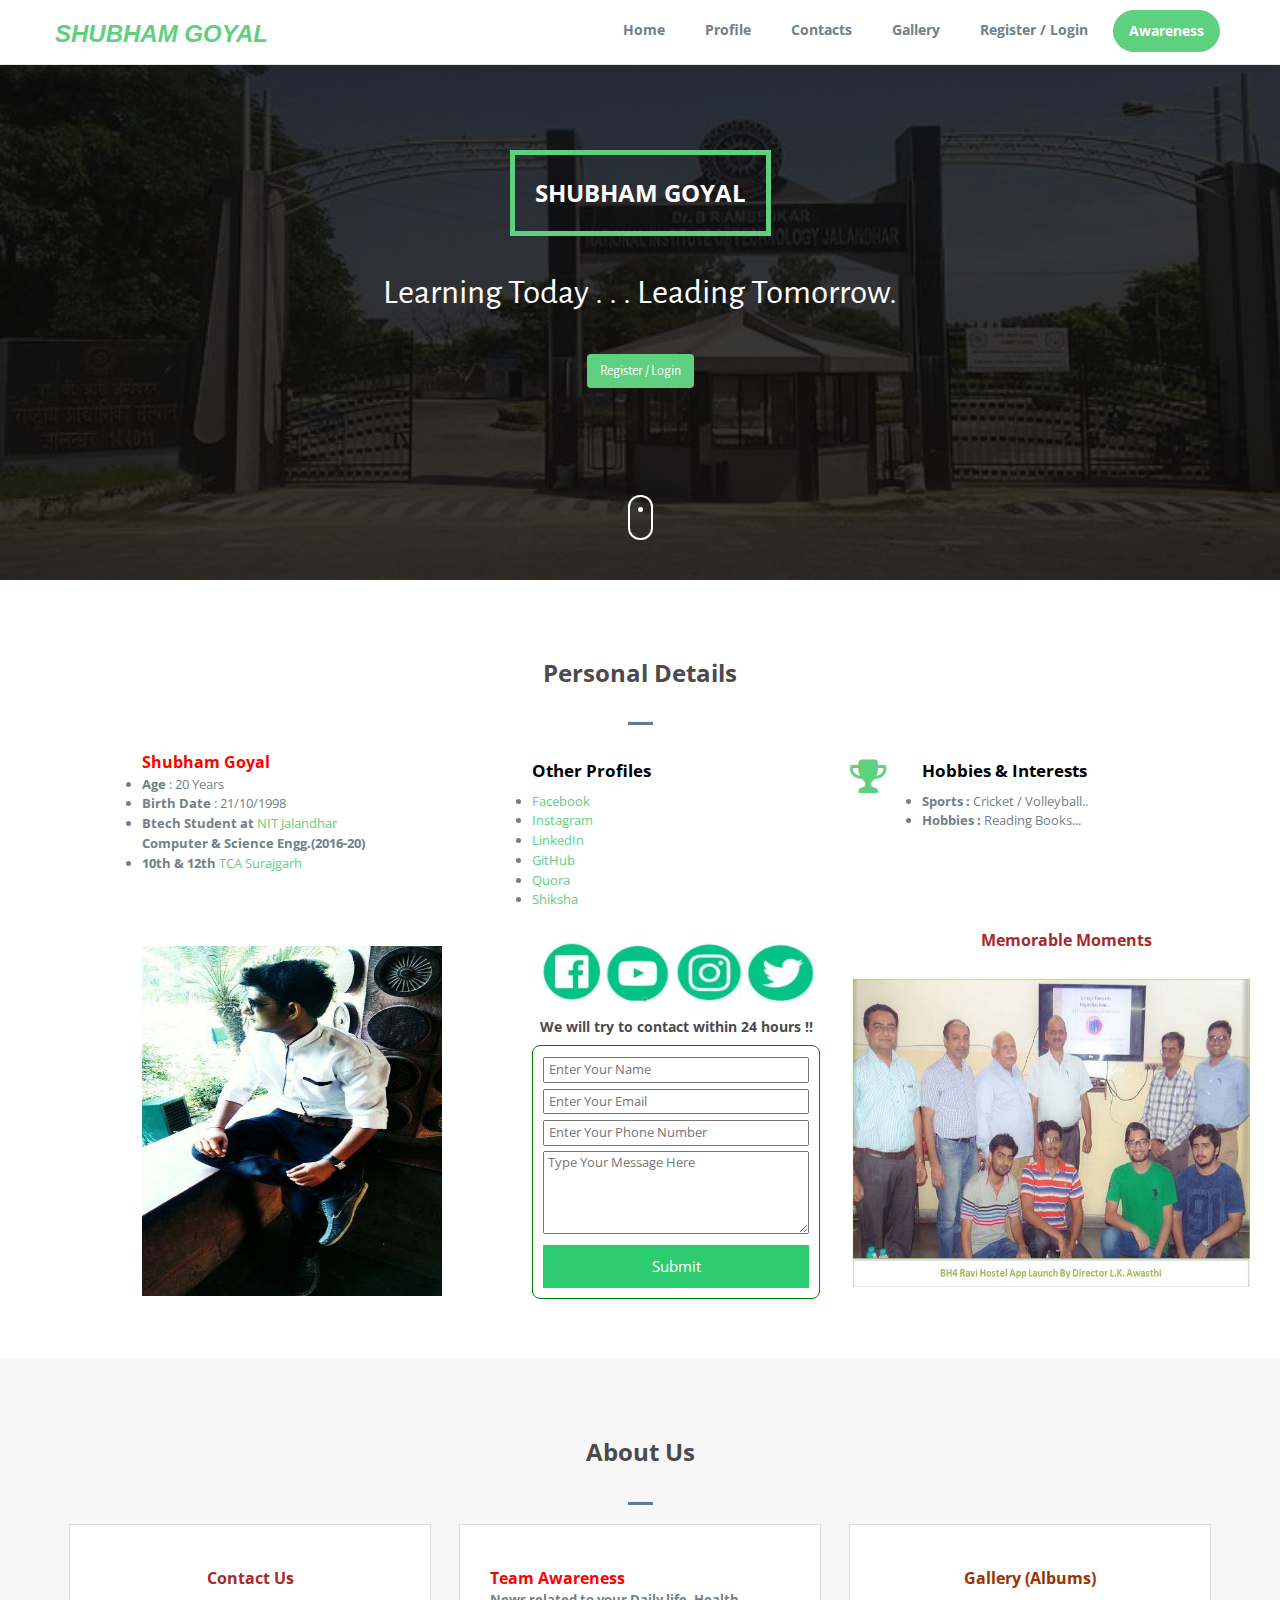
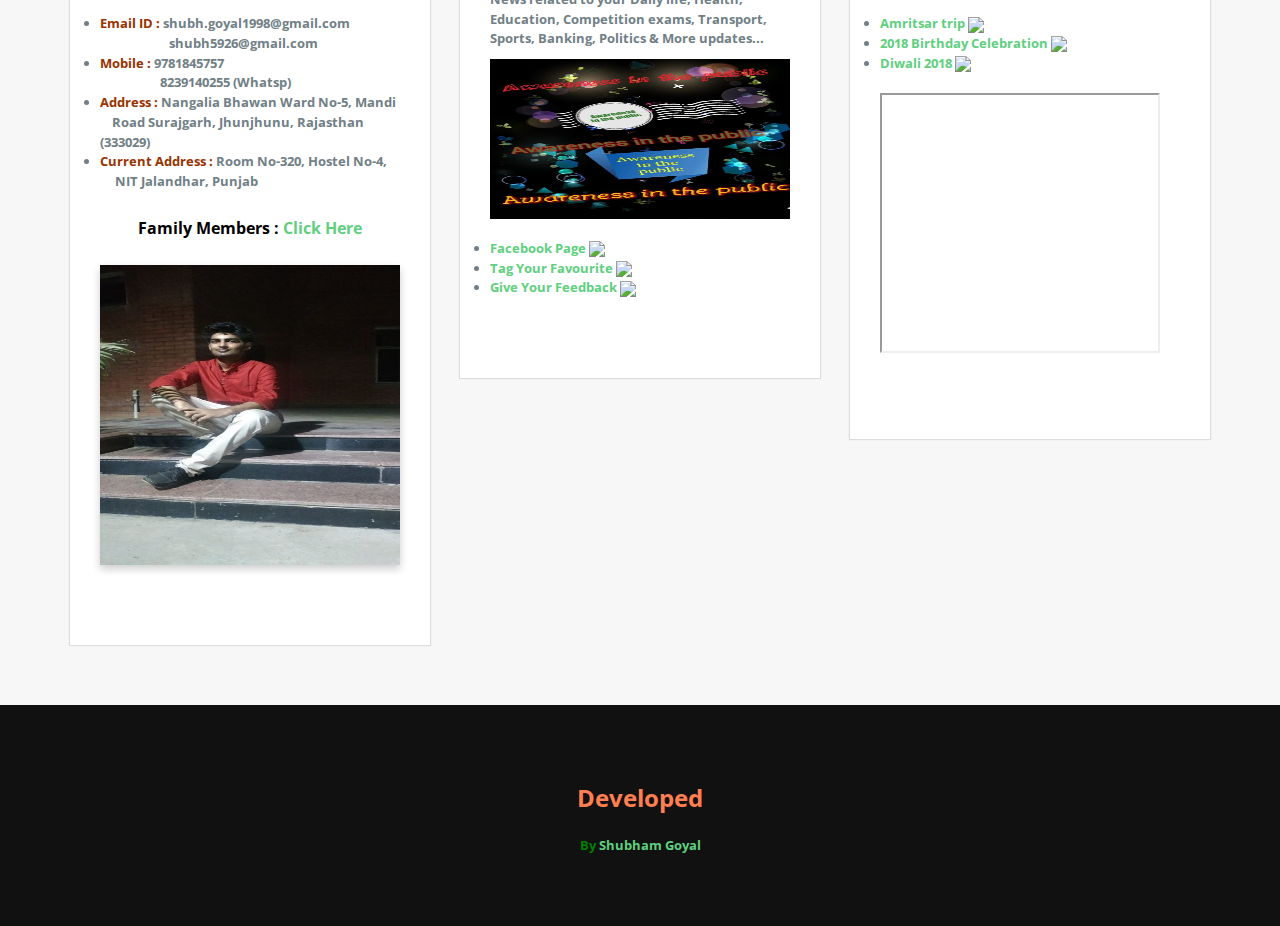
==== commit 909b1fa5: "awareness" ====
--- a/index.html
+++ b/index.html
@@ -291,7 +291,7 @@
             <div class="icon-text">
         <font size="3"><b> <span style="color: red">Team Awareness</b></span></font>
                 <p><b>News related to your Daily life, Health, Education, Competition exams, Transport, Sports, Banking, Politics & More updates...</b></p>
-                <img src="Awareness.jpg" alt="" width="300" height="160" /></br></br>
+                <img src="awareness.jpg" alt="" width="300" height="160" /></br></br>
                  <font size="2.5"><li><a href="https://www.facebook.com/1535.pkrg/?ref=br_rs">Facebook Page</a>&nbsp;<img src="http://www.nitj.ac.in//images/New.gif" /></li>
                       <li><a href="https://docs.google.com/forms/d/e/1FAIpQLSf6u4Kg8KuDhxZv6ZNn7Y1Fga_h9QHQBkynNmB8Xx6cU2Eu6w/viewform">Tag Your Favourite</a>&nbsp;<img src="http://www.nitj.ac.in//images/New.gif" /></li>
                      <li><a href="https://docs.google.com/forms/d/e/1FAIpQLSd7tV339Ln7VmxiTvceA4xGfFFO2EOxxdLNABKweXaIaEKyFA/viewform">Give Your Feedback</a>&nbsp;<img src="http://www.nitj.ac.in//images/New.gif" /></li></font>
